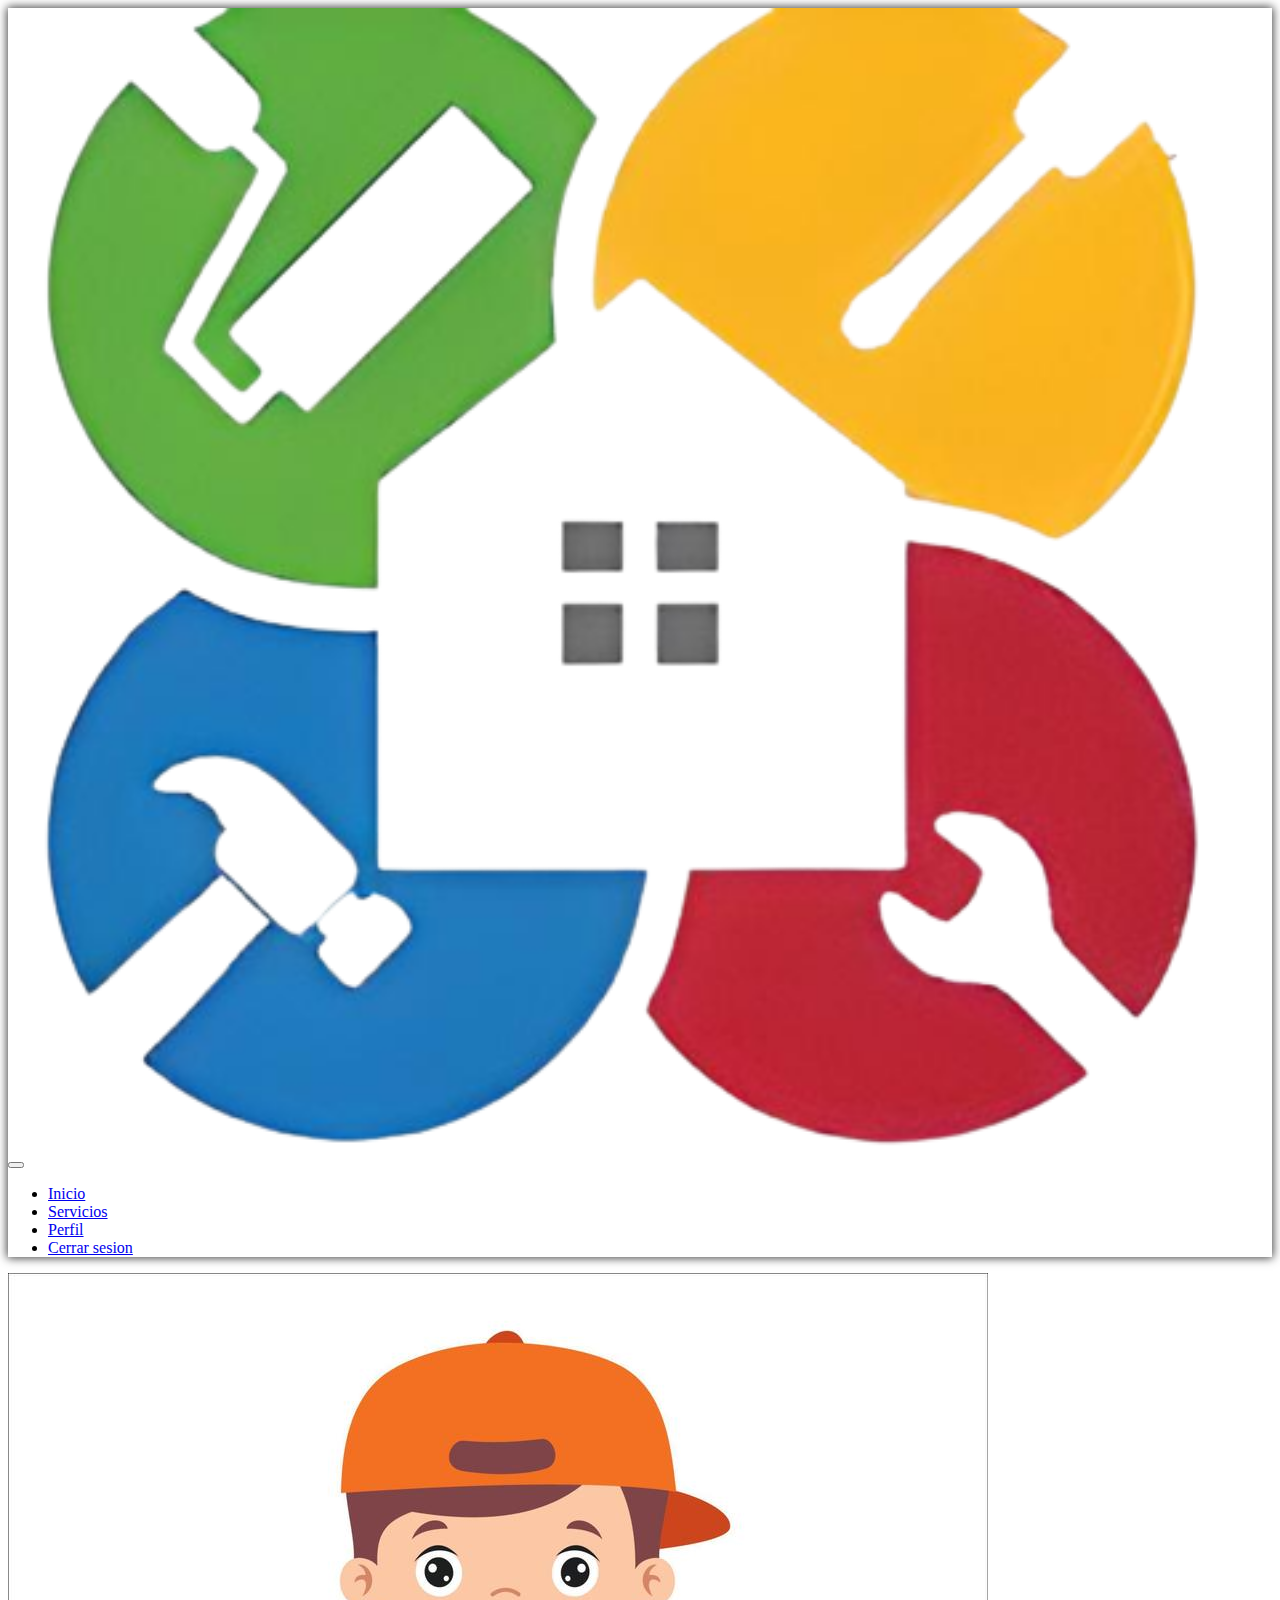
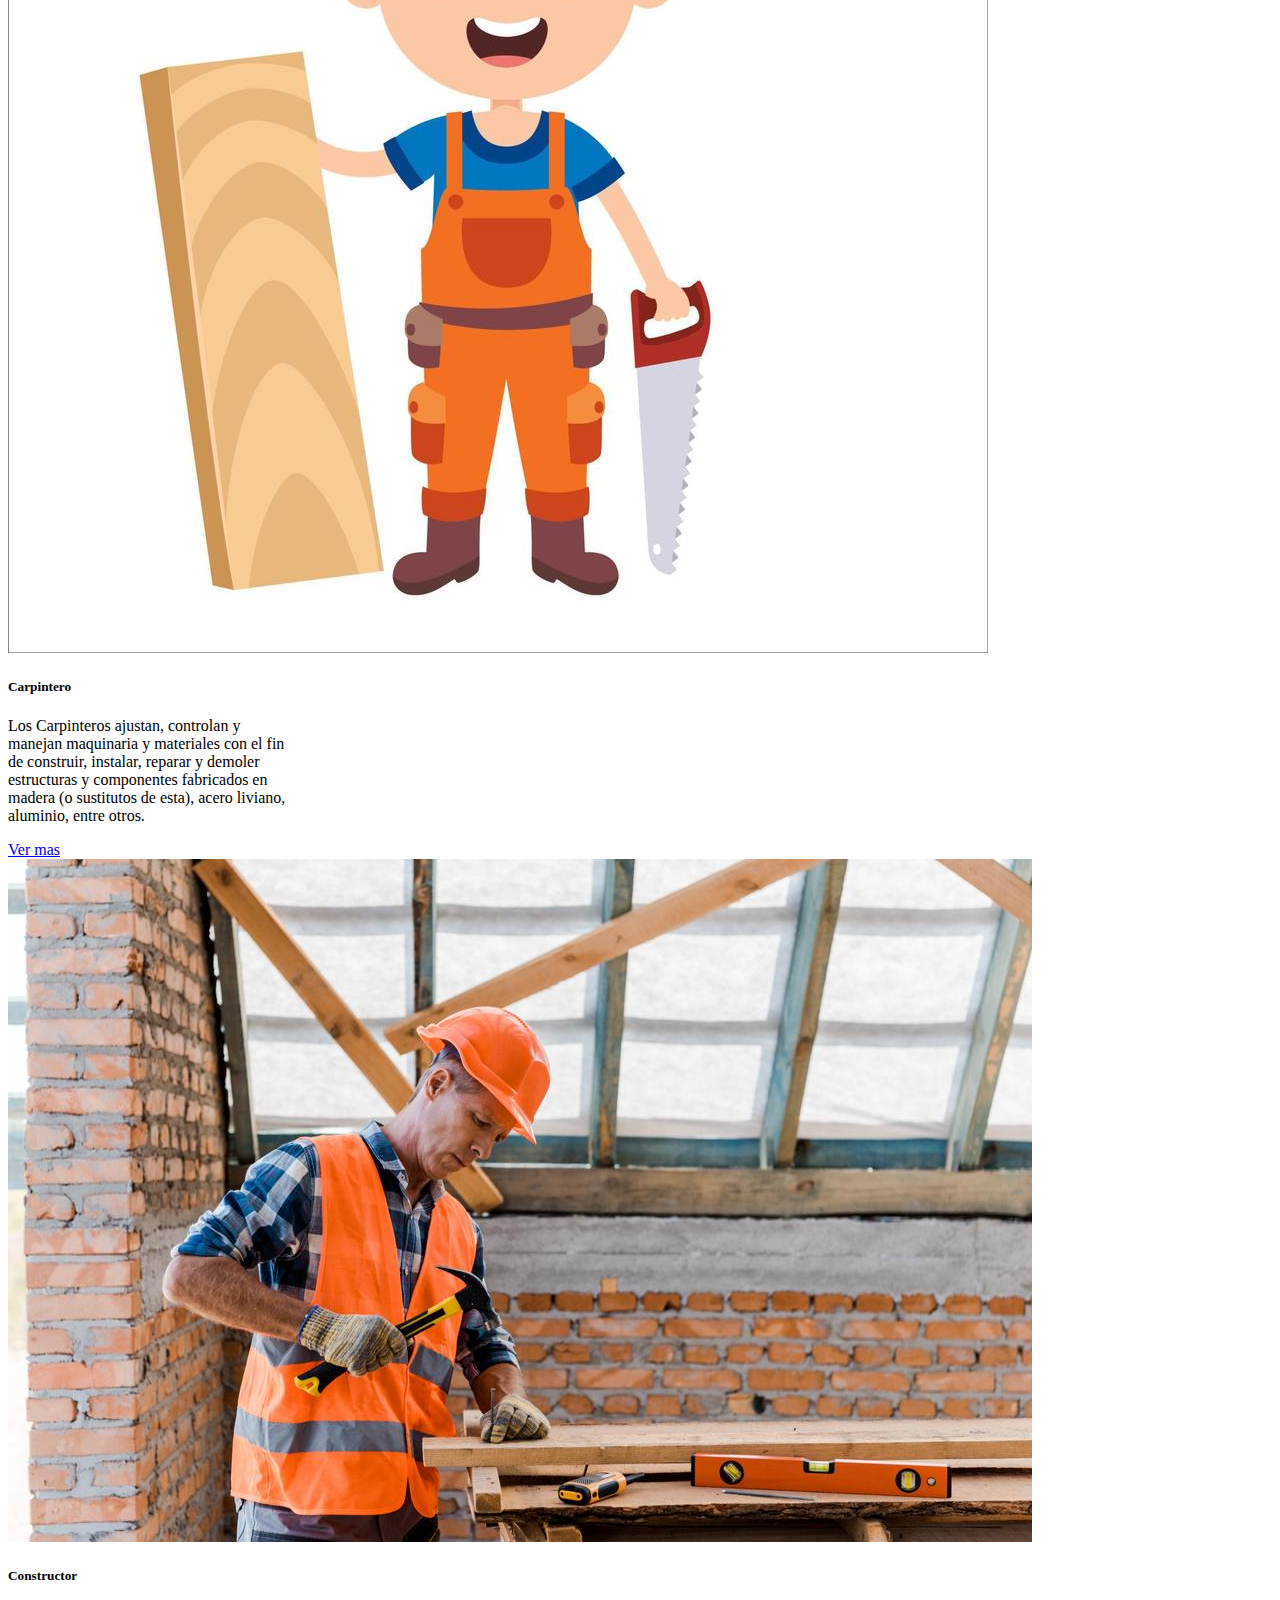
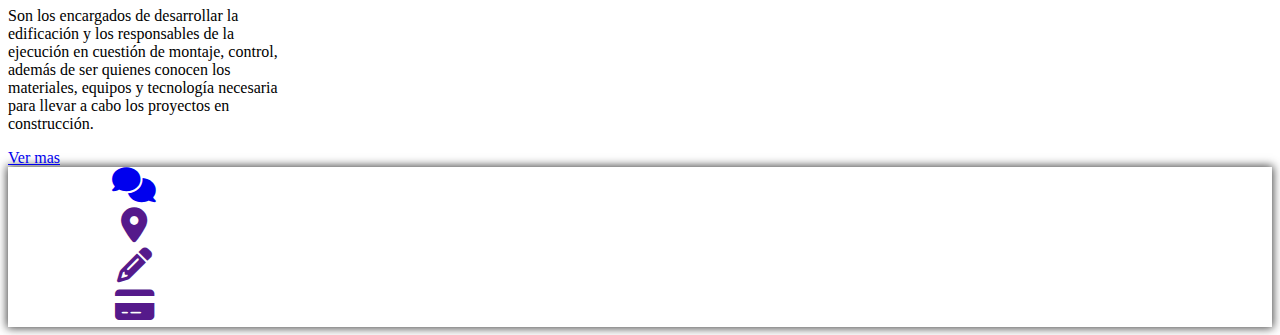
==== home.html @ 8ee7145f "Base principal del proyecto" ====
<!DOCTYPE html>
<html lang="en">
<head>
    <meta charset="UTF-8">
    <meta http-equiv="X-UA-Compatible" content="IE=edge">
    <meta name="viewport" content="width=device-width, initial-scale=1.0">
    <title>Registro</title>
    <link href="https://cdn.jsdelivr.net/npm/bootstrap@5.2.3/dist/css/bootstrap.min.css" rel="stylesheet" integrity="sha384-rbsA2VBKQhggwzxH7pPCaAqO46MgnOM80zW1RWuH61DGLwZJEdK2Kadq2F9CUG65" crossorigin="anonymous">
    <link rel="stylesheet" href="https://cdnjs.cloudflare.com/ajax/libs/font-awesome/6.4.0/css/all.min.css">
    <link rel="stylesheet" href="/assets/css/navbar.css">
</head>
<body>

    <nav class="navbar navbar-expand-lg navbar-light bg-light sticky-top">
        <div class="container-fluid">
            <a class="navbar-brand" href="/home.html">
                <img src="/assets/img/logo-text.png" alt="">
            </a>
          
            <button class="navbar-toggler" type="button" onclick="openNavBar()">
                <span class="navbar-toggler-icon"></span>
            </button>

            <div class="collapse navbar-collapse" id="navbarSupportedContent">
                <ul class="navbar-nav me-auto mb-2 mb-lg-0">
                    <li class="nav-item">
                        <a class="nav-link active" aria-current="page" href="/home.html">Inicio</a>
                    </li>

                    <li class="nav-item">
                        <a class="nav-link" href="/servicios.html">Servicios</a>
                    </li>

                    <li class="nav-item">
                        <a class="nav-link" href="/perfil.html">Perfil</a>
                    </li>

                    <li class="nav-item">
                        <a class="nav-link" href="/perfil.html">Cerrar sesion</a>
                    </li>
                </ul>
            </div>
        </div>
    </nav>

    <div class="container mb-3">
        <div class="row d-flex flex-row justify-content-center align-items-center">
            <div class="col d-flex flex-column justify-content-center align-items-center">
                <div class="card mt-3" style="width: 18rem;">
                    <img src="./assets/img/carpintero.jpg" class="card-img-top" alt="...">
                    <div class="card-body">
                        <h5 class="card-title">Carpintero</h5>
                        <p class="card-text">Los Carpinteros ajustan, controlan y manejan maquinaria y materiales con el fin de construir, instalar, reparar y demoler estructuras y componentes fabricados en madera (o sustitutos de esta), acero liviano, aluminio, entre otros.</p>
                        <a href="#" class="btn btn-primary">Ver mas</a>
                    </div>
                </div>

                <div class="card mt-3" style="width: 18rem;">
                    <img src="./assets/img/constructor.jpeg" class="card-img-top" alt="...">
                    <div class="card-body">
                        <h5 class="card-title">Constructor</h5>
                        <p class="card-text">Son los encargados de desarrollar la edificación y los responsables de la ejecución en cuestión de montaje, control, además de ser quienes conocen los materiales, equipos y tecnología necesaria para llevar a cabo los proyectos en construcción.</p>
                        <a href="#" class="btn btn-primary">Ver mas</a>
                    </div>
                </div>
            </div>
        </div>
    </div>

    <nav class="navbar navbar-expand-lg navbar-light bg-light sticky-bottom fixed-bottom">
        <div class="container-fluid">
            <div class="col d-flex flex-wrap justify-content-center align-content-center align-items-center">
                <div class="items-submenu">
                    <a href="/chat.html">
                        <i class="fa-solid fa-comments"></i>
                    </a>
                </div>

                <div class="items-submenu">
                    <a href="">
                        <i class="fa-solid fa-location-dot"></i>
                    </a>
                </div>

                <div class="items-submenu">
                    <a href="">
                        <i class="fa-sharp fa-solid fa-pencil"></i>
                    </a>
                </div>

                <div class="items-submenu">
                    <a href="">
                        <i class="fa-solid fa-credit-card"></i>
                    </a>
                </div>

            </div>
        </div>
    </nav>
    
    <script src="https://cdn.jsdelivr.net/npm/bootstrap@5.2.3/dist/js/bootstrap.bundle.min.js" integrity="sha384-kenU1KFdBIe4zVF0s0G1M5b4hcpxyD9F7jL+jjXkk+Q2h455rYXK/7HAuoJl+0I4" crossorigin="anonymous"></script>
    <script src="https://cdn.jsdelivr.net/npm/@popperjs/core@2.11.6/dist/umd/popper.min.js" integrity="sha384-oBqDVmMz9ATKxIep9tiCxS/Z9fNfEXiDAYTujMAeBAsjFuCZSmKbSSUnQlmh/jp3" crossorigin="anonymous"></script>
    <script src="https://cdn.jsdelivr.net/npm/bootstrap@5.2.3/dist/js/bootstrap.min.js" integrity="sha384-cuYeSxntonz0PPNlHhBs68uyIAVpIIOZZ5JqeqvYYIcEL727kskC66kF92t6Xl2V" crossorigin="anonymous"></script>
    <script src="https://code.jquery.com/jquery-3.7.0.min.js" integrity="sha256-2Pmvv0kuTBOenSvLm6bvfBSSHrUJ+3A7x6P5Ebd07/g=" crossorigin="anonymous"></script>
    <script src="./assets/js/navbar.js"></script>
</body>
</html>
---- assets/css/navbar.css ----
.navbar-brand {
    width: 15%;
}

.navbar-brand img {
    width: 100%;
}

.items-submenu {
    width: 20%;
    font-size: 35px;
    display: flex;
    flex-wrap: wrap;
    justify-content: center;
    align-items: center;
    align-content: center;
}

.navbar {
    -webkit-box-shadow: 0px 0px 9px 1px rgba(0,0,0,0.75);
    -moz-box-shadow: 0px 0px 9px 1px rgba(0,0,0,0.75);
    box-shadow: 0px 0px 9px 1px rgba(0,0,0,0.75);
}

.bottomnavbar {
    top: 90%;
    position: absolute;
    height: 10vh;
}
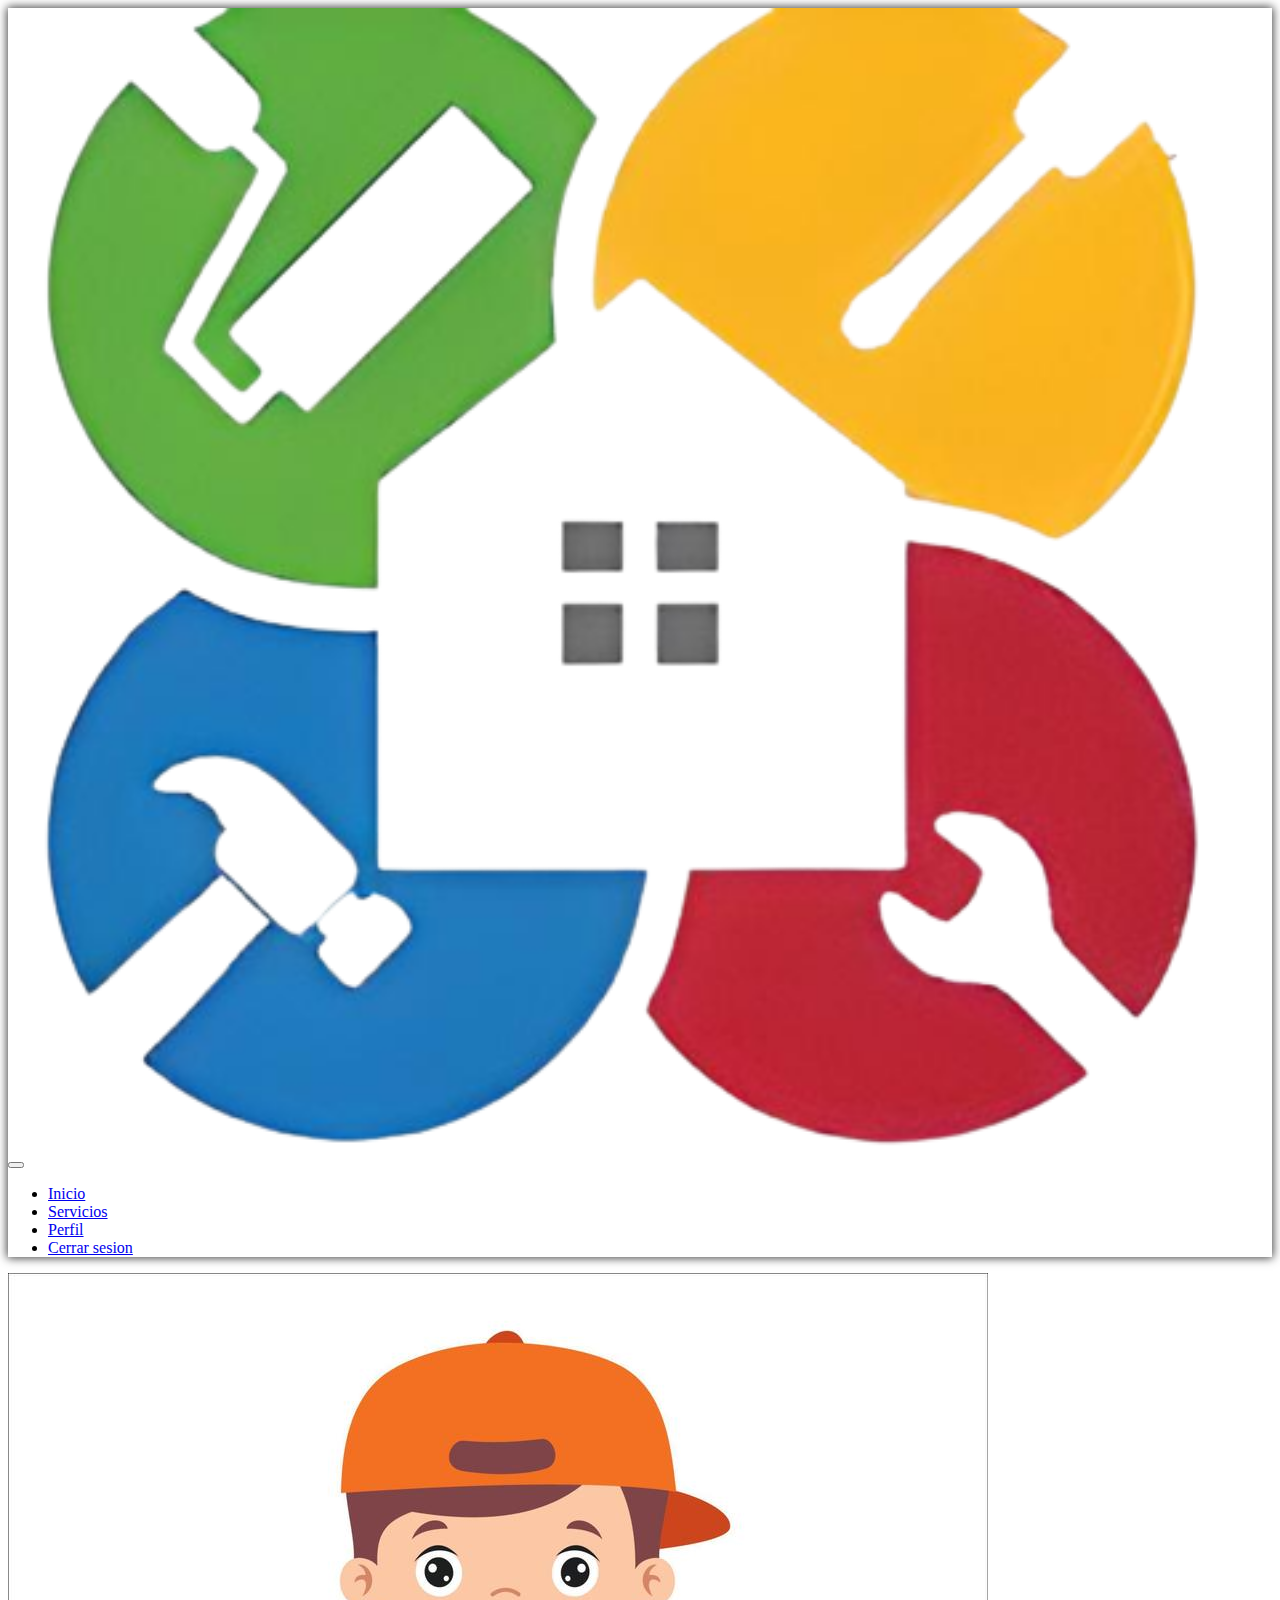
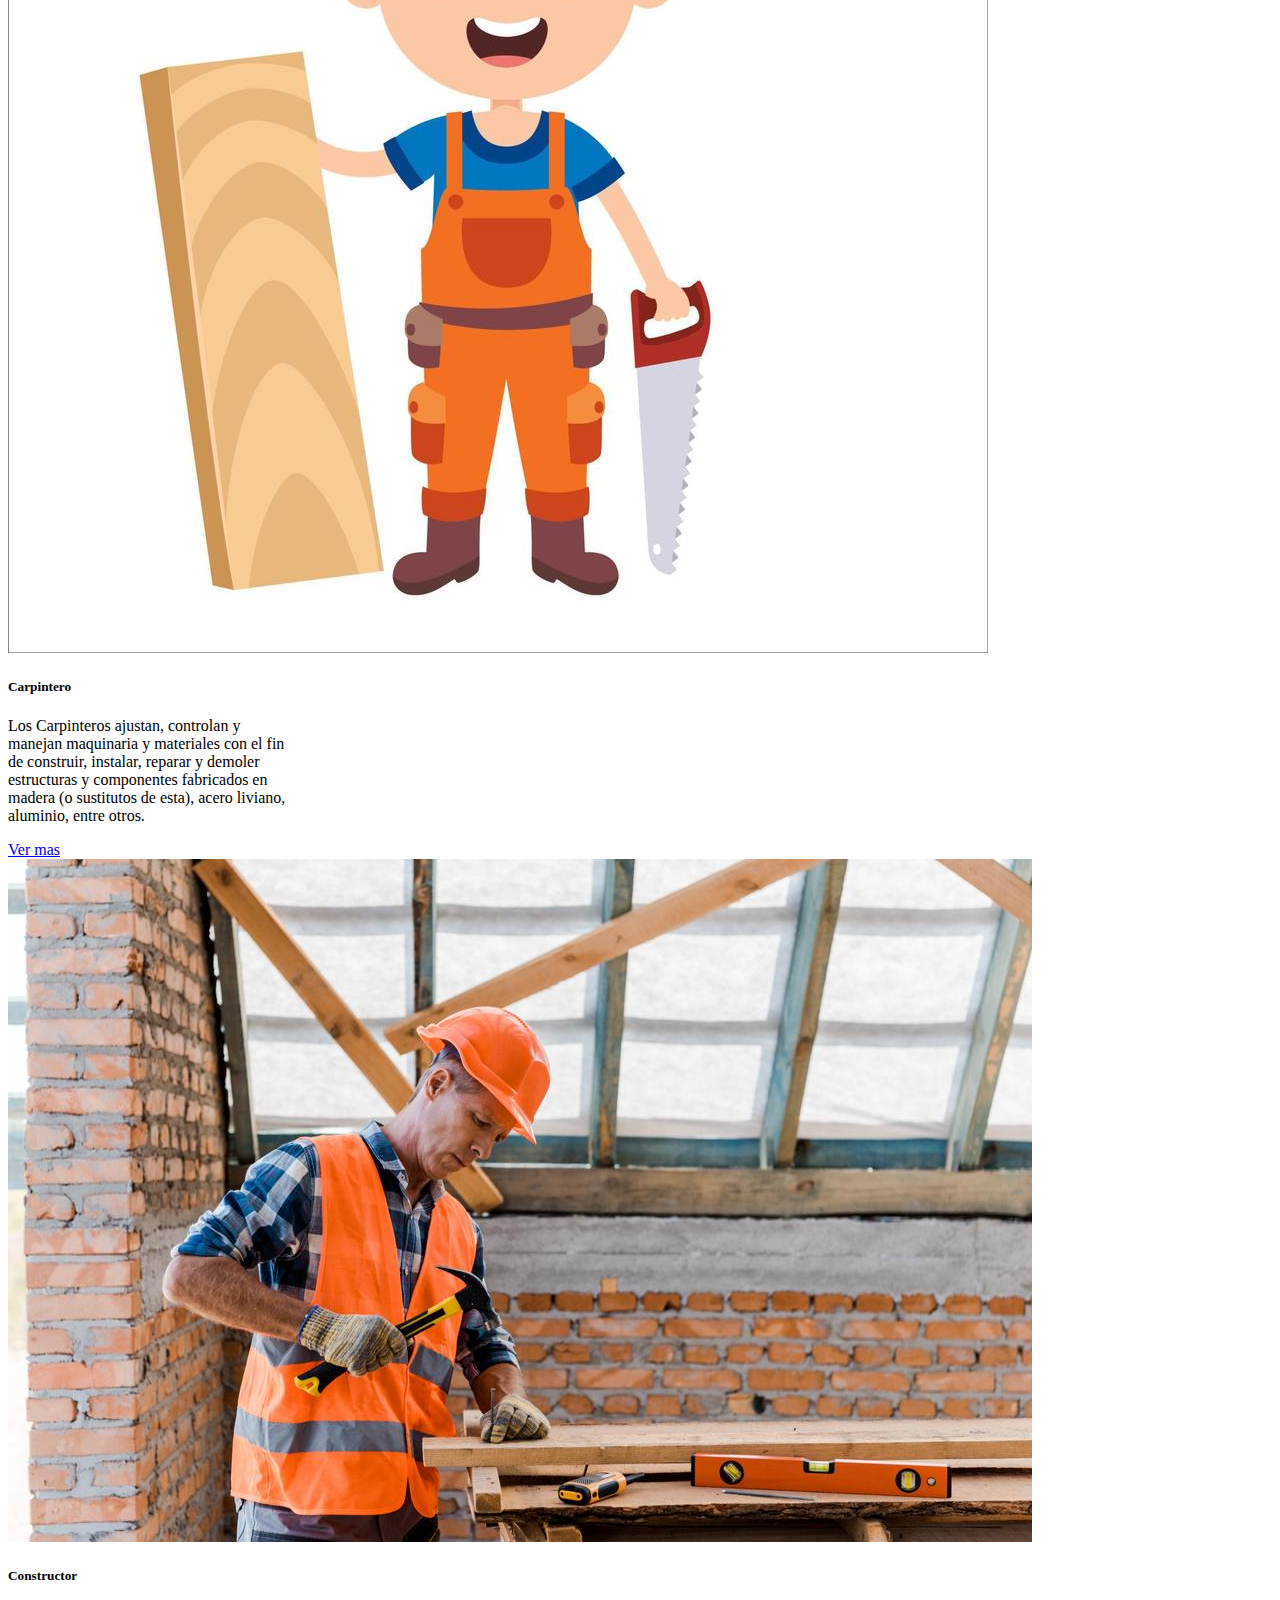
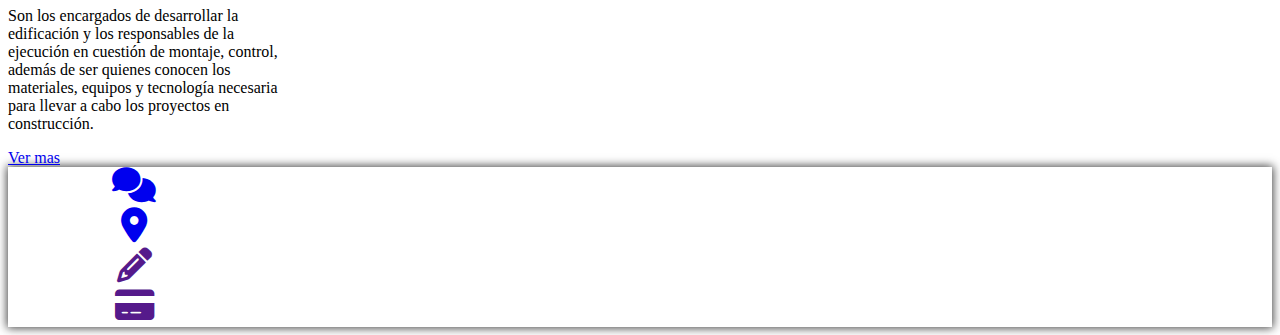
==== commit 31270387: "creacion de mapa y las validaciones" ====
--- a/home.html
+++ b/home.html
@@ -77,7 +77,7 @@
                 </div>
 
                 <div class="items-submenu">
-                    <a href="">
+                    <a href="/mapa.html">
                         <i class="fa-solid fa-location-dot"></i>
                     </a>
                 </div>
